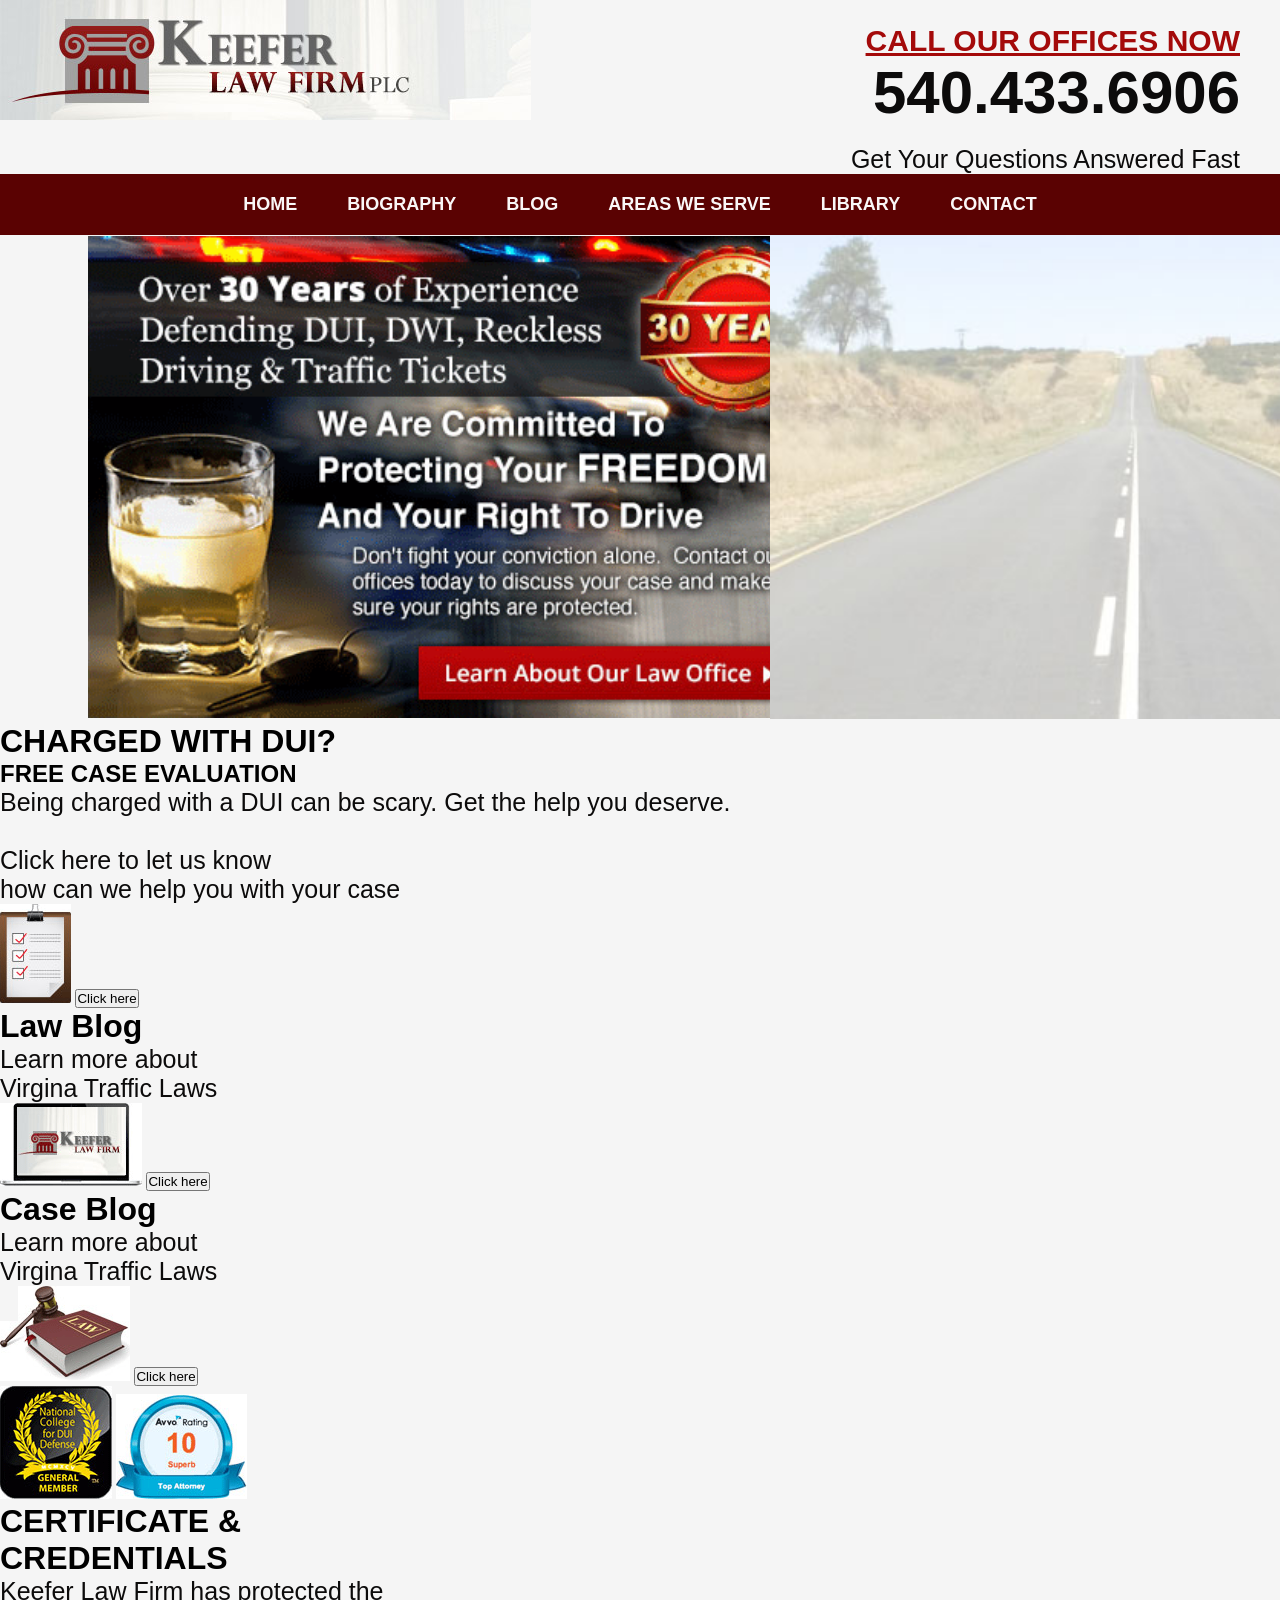
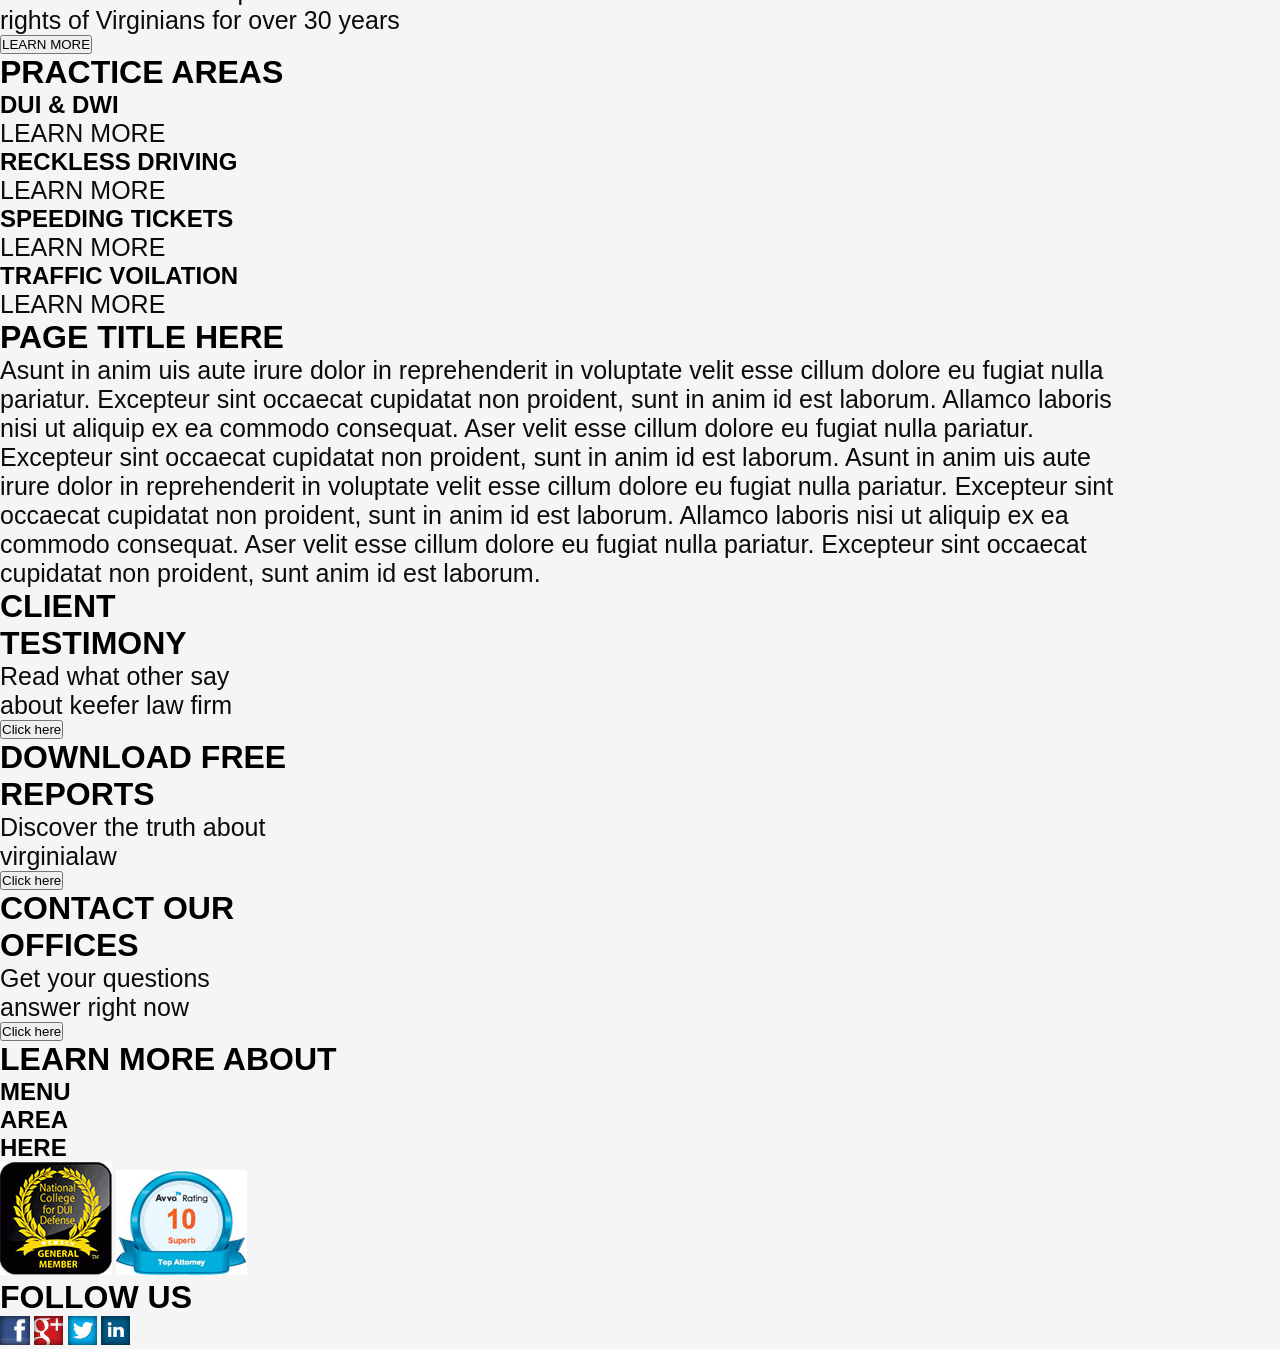
==== Design/index.html @ 9db51e15 "KAFEERLF" ====
<!DOCTYPE html>
<html lang="en">

<head>
    <meta charset="UTF-8">
    <meta name="viewport" content="width=device-width, initial-scale=1.0">
    <title>Kafeer Law Firm</title>
    <link rel="stylesheet" href="Style.css">
</head>

<body>
    <div class="Header-logo">
        <img src="images/logo.png" alt="Kafeer Law Firm Logo">
    </div>
    <div class="class-contact">
        <h2>CALL OUR OFFICES NOW</h2>
        <p class="class-Number">540.433.6906</p><br>
        <p>Get Your Questions Answered Fast</p>
    </div>
    <div class="class-kafeer">
        <header class="class-Header">
            <div class="Class-About">
                <nav class="class-Navbar">

                    <p>HOME</p>
                    <p>BIOGRAPHY</p>
                    <p>BLOG</p>
                    <p>AREAS WE SERVE</p>
                    <p>LIBRARY</p>
                    <p>CONTACT</p>

                </nav>
            </div>
        </header>
    </div>
    <!-- left column -->
    <main class="class-main">
        <!-- <section class="banner"> -->
        <div class="class-img">
            <img src="images/gurantee_banner.gif" alt="Kafeer Law Firm Office">
        </div>
        <!-- Right column -->
        <!-- <aside class="form-section"> -->
        <div class="class-form">
            <img src="images/form_bg.jpg" alt="Kafeer Law Firm Office">
            <!-- <div class="text-block">
                <h1 class="class-question">QUESTIONS?</h1>
                <p>Have a <strong>Question</strong> About Your Case?</p>
                <form>
                    <label for="name">NAME:</label>
                    <input type="text" id="name" name="name"><br>
                    <label for="email">EMAIL:</label>
                    <input type="email" id="email" name="email"><br>
                    <label for="tel">Phone:</label>
                    <input type="tel" id="tel" name="tel"><br>
                    <textarea placeholder="Tell us about your case here..." rows="7"></textarea>
                    <button type="submit">Ask Us About Your Case</button>
                </form>
            </div> -->
        </div>
    </main>
    <div class="">
        <h1>CHARGED WITH DUI?</h1>
        <h2>FREE CASE EVALUATION</h2>
        <p> Being charged with a DUI
            can be scary. Get the help
            you deserve.<br><br>
            Click here to let us know<br>
            how can we help you with your case
        </p>
        <img src="images/paste_board.gif" alt="clip board">
        <button>Click here</button>
    </div>
    <div>
        <h1>Law Blog</h1>
        <p>Learn more about<br>Virgina Traffic Laws</p>
        <img src="images/pic1.gif" alt="loho screen">
        <button>Click here</button>
    </div>
    <div>
        <h1>Case Blog</h1>
        <p>Learn more about<br>Virgina Traffic Laws</p>
        <img src="images/order_icon.gif" alt="loho screen">
        <button>Click here</button>
    </div>
    <div>
        <img src="images/national_college_large.gif" alt="loho screen">
        <img src="images/avo_rating_large.gif" alt="loho screen">
        <h1>CERTIFICATE &<br> CREDENTIALS</h1>
        <p>Keefer Law Firm has protected the<br> rights of Virginians for over 30 years</p>
        <button>LEARN MORE</button>
    </div>
    <div>
        <h1>PRACTICE AREAS</h1>
        <div class="dui">
            <h2>DUI & DWI</h2>
            <p>LEARN MORE</p>
        </div>
        <div class="dui">
            <h2>RECKLESS DRIVING</h2>
            <p>LEARN MORE</p>

        </div>
        <div class="dui">
            <h2>SPEEDING TICKETS</h2>
            <p>LEARN MORE</p>

        </div>
        <div class="dui">
            <h2>TRAFFIC VOILATION</h2>
            <p>LEARN MORE</p>

        </div>
        <div>
            <H1>
                <h1>PAGE TITLE HERE</H1>
                <p>Asunt in anim uis aute irure dolor in reprehenderit in voluptate velit esse cillum dolore eu fugiat
                    nulla<br> pariatur. Excepteur sint occaecat cupidatat non proident, sunt in anim id est laborum.
                    Allamco laboris <br>nisi ut aliquip ex ea commodo consequat. Aser velit esse cillum dolore eu fugiat
                    nulla pariatur.<br> Excepteur sint occaecat cupidatat non proident, sunt in anim id est laborum.
                    Asunt in anim uis aute<br> irure dolor in reprehenderit in voluptate velit esse cillum dolore eu
                    fugiat nulla pariatur. Excepteur sint<br> occaecat cupidatat non proident, sunt in anim id est
                    laborum. Allamco laboris nisi ut aliquip ex ea <br>commodo consequat. Aser velit esse cillum dolore
                    eu fugiat nulla pariatur. Excepteur sint occaecat<br> cupidatat non proident, sunt anim id est
                    laborum.</p>
        </div>
        <div>
            <h1>CLIENT<br>TESTIMONY</h1>
            <p>Read what other say<br>about keefer law firm</p>
            <button>Click here</button>
        </div>
        <div>
            <h1>DOWNLOAD FREE<br>REPORTS</h1>
            <p>Discover the truth about<br>virginialaw</p>
            <button>Click here</button>
            <div>
                <h1>CONTACT OUR<br>OFFICES</h1>
                <p>Get your questions<br>answer right now </p>
                <button>Click here</button>
            </div>
        </div>
    </div>
    <div>
        <h1>LEARN MORE ABOUT</h1>
        <h2>MENU<br>AREA<br>HERE</h2>
    </div>
    <div> <img src="images/national_college_large.gif" alt="loho screen">
        <img src="images/avo_rating_large.gif" alt="loho screen">
    </div>
    <footer class="class-social">
        <h1>FOLLOW US</h1>
        <img src="images/fb_icon.gif" alt="fb logo">
        <img src="images/google_icon.gif" alt="google logo">
        <img src="images/twitter_icon.gif" alt="twiitter logo">
        <img src="images/linked_icon.gif" alt="linked logo">

    </footer>
</body>

</html>
---- Design/Style.css ----
* {
    margin: 0;
    padding: 0;
}

body {
    font-family: 'Poppins', sans-serif;
    background: #f5f5f5;
}

class-header {
    width: 100%;
    height: 80px;
    background: #fff;
    display: flex;
    align-items: center;
    justify-content: space-around;
    gap: 5px;
}

.Header-logo {
    align-items: center;
    width: 1500%;
}

.class-contact {
    text-align: right;
    margin-right: 40px;
    margin-top: -100px;
}

.class-contact h2 {
    color: #a40a0a;
    font-size: 30px;
    text-decoration: underline;
}

p {
    color: #0c0b0b;
    font-size: 25px;
}

.class-Number {
    font-size: 60px;
    font-weight: bold;
}

.class-About {
    margin-top: 10px;
    margin-bottom: 1000px;
}

.class-Navbar {
    display: flex;
    justify-content: center;
    background: #5a0202;
    padding: 20px 0;
    gap: 50px;
    align-items: end;


}

.class-Navbar p {
    color: #faf7f7;
    font-size: 18px;
    font-weight: bold;
    float: right;
    active: #3d3b3b;
}

/* Main Layout */
.class-main {
    display: flex;
    align-items: center;
    justify-content: space-around;
    gap: 5px;
}

.class-main img {
    /* flex: 1; */
    /* image takes available space */
    width: 150%;
    /* responsive image */
    height: 150%;
    align-items: start;
    margin-left: 5px;
    margin-right: 5px;

}


.class-form img {
    /* flex: 1; */
    /* image takes available space */
    width: 150%;
    /* responsive image */
    height: 150%;
    gap: 3px;
    align-items: end;
}

/* .class-main form {
     position: relative;
     flex: 1;
     /* form takes available space */
/* display: flex;
     flex-direction: column;
     gap: 15px;
     spacing between inputs
 }

 .text-block {
     position: absolute;
 } */

/* class-form img {} */

/* Form Section */
.class-question {
    background-color: #a40a0a;
    height: 50px;
    width: 210px;
    text-align: center;
}

form-section {
    width: 521px;
    /* set form width */
    height: 321px;
    padding: 20px;
    /* spacing inside */
    /* background-image: url("images/bg.jpg"); */
    background-size: cover;
    /* scale image to cover form */
    background-position: center;
    /* center the image */
    background-repeat: no-repeat;
    /* prevent tiling */
    color: #fff;
    /* text color for readability */

}

.form-section {
    flex: 1;
    background: #eee;
    padding: 2rem;
    position: relative;
}

/* .form-section h2 {
     margin-bottom: 1rem;
     color: #b30000;
 } */

.form-section input,
.form-section textarea {
    width: 30%;
    padding: 0.75rem;
    margin-bottom: 1rem;
    border: 1px solid #ccc;
}

.form-section textarea {
    width: 60%;
    height: 60%;
}

.form-section button {
    width: 70%;
    padding: 0.75rem;
    background: #b30000;
    color: #fff;
    border: none;
    cursor: pointer;
}

footer class-social {
    align-items: left;
    margin-top: 5px;
    margin-bottom: 40px;
}
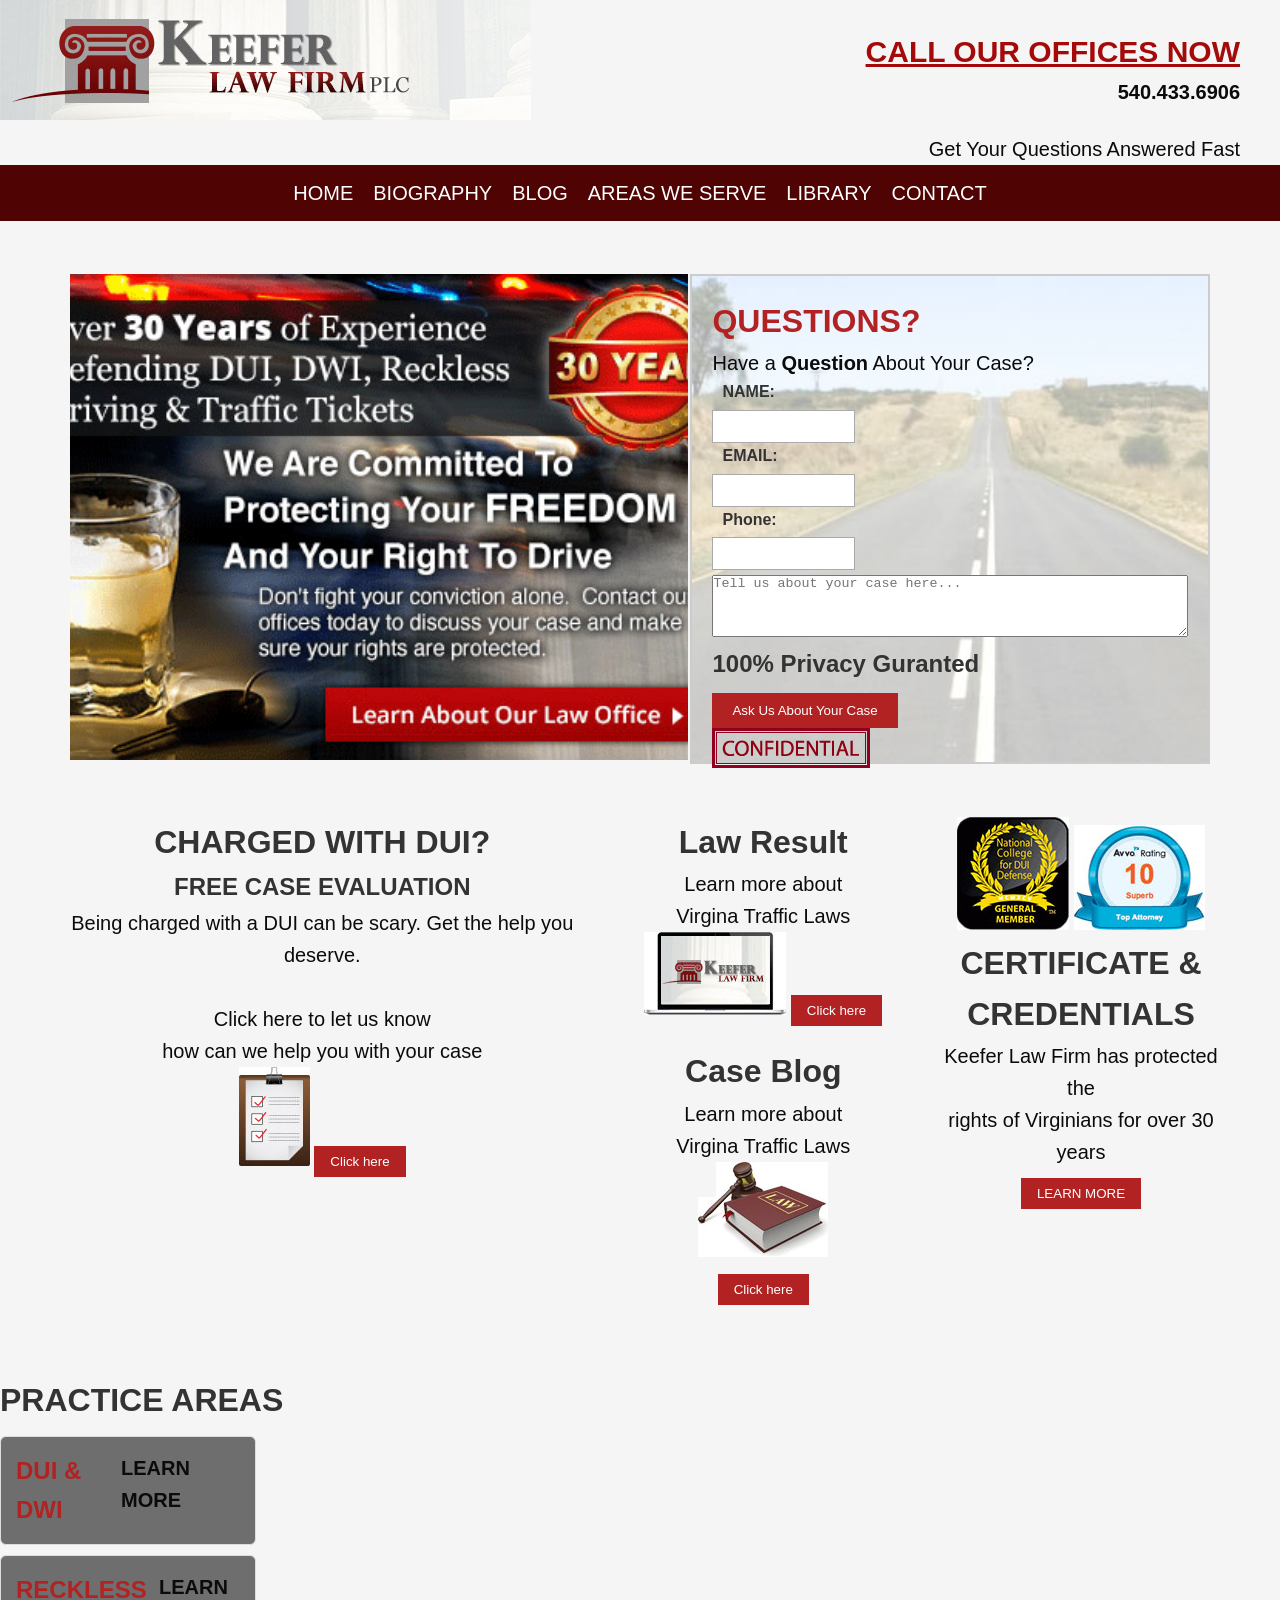
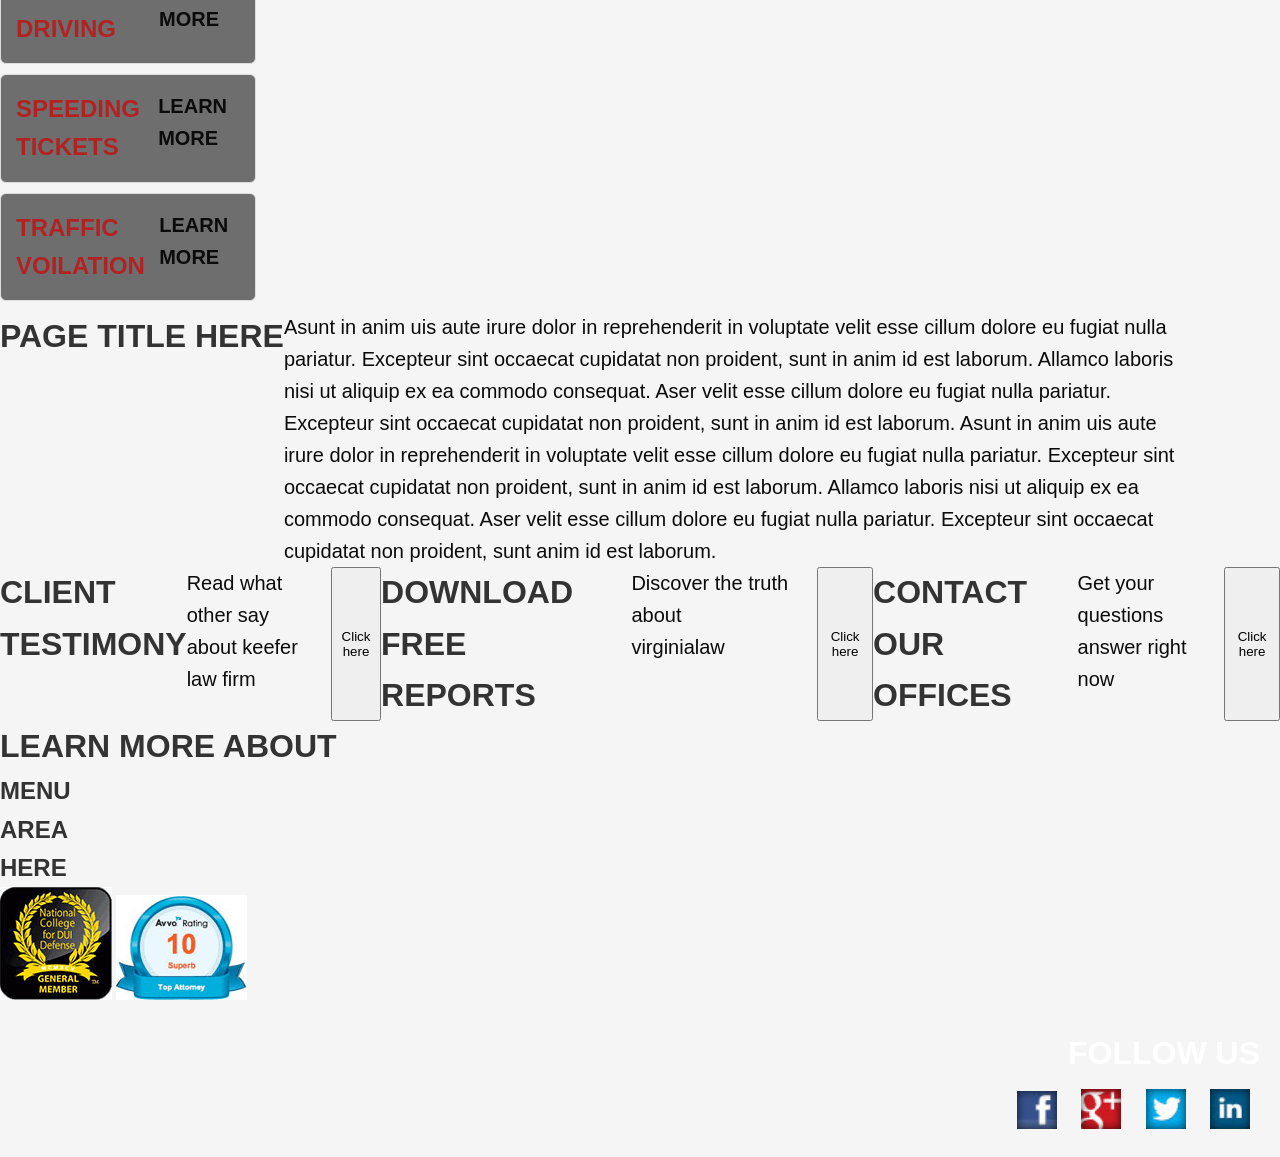
==== commit 63aace0f: "Design" ====
--- a/Design/index.html
+++ b/Design/index.html
@@ -42,8 +42,8 @@
         <!-- Right column -->
         <!-- <aside class="form-section"> -->
         <div class="class-form">
-            <img src="images/form_bg.jpg" alt="Kafeer Law Firm Office">
-            <!-- <div class="text-block">
+            <!-- <img src="images/form_bg.jpg" alt="Kafeer Law Firm Office"> -->
+            <div class="text-block">
                 <h1 class="class-question">QUESTIONS?</h1>
                 <p>Have a <strong>Question</strong> About Your Case?</p>
                 <form>
@@ -53,44 +53,53 @@
                     <input type="email" id="email" name="email"><br>
                     <label for="tel">Phone:</label>
                     <input type="tel" id="tel" name="tel"><br>
-                    <textarea placeholder="Tell us about your case here..." rows="7"></textarea>
-                    <button type="submit">Ask Us About Your Case</button>
+                    <textarea placeholder="Tell us about your case here..." rows="4"></textarea>
+                    <div class="form-button">
+                        <h2>100% Privacy Guranted</h2>
+                        <button type="submit">Ask Us About Your Case</button>
+                    </div>
                 </form>
-            </div> -->
+            </div>
+            <img src="images/confidential.png" alt="confidential image">
         </div>
     </main>
-    <div class="">
-        <h1>CHARGED WITH DUI?</h1>
-        <h2>FREE CASE EVALUATION</h2>
-        <p> Being charged with a DUI
-            can be scary. Get the help
-            you deserve.<br><br>
-            Click here to let us know<br>
-            how can we help you with your case
-        </p>
-        <img src="images/paste_board.gif" alt="clip board">
-        <button>Click here</button>
+    <div class="class-charged">
+        <div class="class-dui">
+            <h1>CHARGED WITH DUI?</h1>
+            <h2>FREE CASE EVALUATION</h2>
+            <p> Being charged with a DUI
+                can be scary. Get the help
+                you deserve.<br><br>
+                Click here to let us know<br>
+                how can we help you with your case
+            </p>
+            <img src="images/paste_board.gif" alt="clip board">
+            <button>Click here</button>
+        </div>
+
+        <div class="class-blog">
+            <h1>Law Result</h1>
+            <p>Learn more about<br>Virgina Traffic Laws</p>
+            <img src="images/pic1.gif" alt="loho screen">
+            <button>Click here</button>
+
+            <div>
+                <h1>Case Blog</h1>
+                <p>Learn more about<br>Virgina Traffic Laws</p>
+                <img src="images/order_icon.gif" alt="loho screen">
+                <button>Click here</button>
+            </div>
+        </div>
+
+        <div class="class-Nawards">
+            <img src="images/national_college_large.gif" alt="loho screen">
+            <img src="images/avo_rating_large.gif" alt="loho screen">
+            <h1>CERTIFICATE &<br> CREDENTIALS</h1>
+            <p>Keefer Law Firm has protected the<br> rights of Virginians for over 30 years</p>
+            <button>LEARN MORE</button>
+        </div>
     </div>
-    <div>
-        <h1>Law Blog</h1>
-        <p>Learn more about<br>Virgina Traffic Laws</p>
-        <img src="images/pic1.gif" alt="loho screen">
-        <button>Click here</button>
-    </div>
-    <div>
-        <h1>Case Blog</h1>
-        <p>Learn more about<br>Virgina Traffic Laws</p>
-        <img src="images/order_icon.gif" alt="loho screen">
-        <button>Click here</button>
-    </div>
-    <div>
-        <img src="images/national_college_large.gif" alt="loho screen">
-        <img src="images/avo_rating_large.gif" alt="loho screen">
-        <h1>CERTIFICATE &<br> CREDENTIALS</h1>
-        <p>Keefer Law Firm has protected the<br> rights of Virginians for over 30 years</p>
-        <button>LEARN MORE</button>
-    </div>
-    <div>
+    <div class="practice">
         <h1>PRACTICE AREAS</h1>
         <div class="dui">
             <h2>DUI & DWI</h2>
@@ -111,25 +120,28 @@
             <p>LEARN MORE</p>
 
         </div>
-        <div>
-            <H1>
-                <h1>PAGE TITLE HERE</H1>
-                <p>Asunt in anim uis aute irure dolor in reprehenderit in voluptate velit esse cillum dolore eu fugiat
-                    nulla<br> pariatur. Excepteur sint occaecat cupidatat non proident, sunt in anim id est laborum.
-                    Allamco laboris <br>nisi ut aliquip ex ea commodo consequat. Aser velit esse cillum dolore eu fugiat
-                    nulla pariatur.<br> Excepteur sint occaecat cupidatat non proident, sunt in anim id est laborum.
-                    Asunt in anim uis aute<br> irure dolor in reprehenderit in voluptate velit esse cillum dolore eu
-                    fugiat nulla pariatur. Excepteur sint<br> occaecat cupidatat non proident, sunt in anim id est
-                    laborum. Allamco laboris nisi ut aliquip ex ea <br>commodo consequat. Aser velit esse cillum dolore
-                    eu fugiat nulla pariatur. Excepteur sint occaecat<br> cupidatat non proident, sunt anim id est
-                    laborum.</p>
+        <div class="title">
+            <h1>PAGE TITLE HERE</H1>
+            <p>Asunt in anim uis aute irure dolor in reprehenderit in voluptate velit esse cillum dolore eu
+                fugiat
+                nulla<br> pariatur. Excepteur sint occaecat cupidatat non proident, sunt in anim id est laborum.
+                Allamco laboris <br>nisi ut aliquip ex ea commodo consequat. Aser velit esse cillum dolore eu
+                fugiat
+                nulla pariatur.<br> Excepteur sint occaecat cupidatat non proident, sunt in anim id est laborum.
+                Asunt in anim uis aute<br> irure dolor in reprehenderit in voluptate velit esse cillum dolore eu
+                fugiat nulla pariatur. Excepteur sint<br> occaecat cupidatat non proident, sunt in anim id est
+                laborum. Allamco laboris nisi ut aliquip ex ea <br>commodo consequat. Aser velit esse cillum
+                dolore
+                eu fugiat nulla pariatur. Excepteur sint occaecat<br> cupidatat non proident, sunt anim id est
+                laborum.</p>
         </div>
-        <div>
-            <h1>CLIENT<br>TESTIMONY</h1>
-            <p>Read what other say<br>about keefer law firm</p>
-            <button>Click here</button>
-        </div>
-        <div>
+        <div class="client">
+
+            <div>
+                <h1>CLIENT<br>TESTIMONY</h1>
+                <p>Read what other say<br>about keefer law firm</p>
+                <button>Click here</button>
+            </div>
             <h1>DOWNLOAD FREE<br>REPORTS</h1>
             <p>Discover the truth about<br>virginialaw</p>
             <button>Click here</button>
--- a/Design/Style.css
+++ b/Design/Style.css
@@ -1,14 +1,19 @@
+/* Reset & Base */
 * {
     margin: 0;
     padding: 0;
+    box-sizing: border-box;
 }
 
 body {
-    font-family: 'Poppins', sans-serif;
+    font-family: Arial, sans-serif;
+    line-height: 1.6;
     background: #f5f5f5;
-}
-
-class-header {
+    color: #333;
+}
+
+/* Header */
+.class-header {
     width: 100%;
     height: 80px;
     background: #fff;
@@ -18,9 +23,9 @@
     gap: 5px;
 }
 
-.Header-logo {
+.class-Header-logo {
     align-items: center;
-    width: 1500%;
+    width: 2800%;
 }
 
 .class-contact {
@@ -37,147 +42,240 @@
 
 p {
     color: #0c0b0b;
-    font-size: 25px;
+    font-size: 20px;
 }
 
 .class-Number {
-    font-size: 60px;
+    font-size: 30;
+    font-weight: bolder;
+
+}
+
+/* Navigation */
+.class-Navbar {
+    display: flex;
+    justify-content: center;
+    gap: 20px;
+    background-color: #4f0303;
+    padding: 12px;
+}
+
+.class-Navbar p {
+    color: white;
+    font-weight: normal;
+    cursor: pointer;
+    margin: 0;
+}
+
+.class-Navbar p:hover {
+    color: #010000;
+    border-block-color: 2px;
+}
+
+/* Main Banner & Form */
+.class-main {
+    display: flex;
+    justify-content: space-between;
+    align-items: stretch;
+    margin: 3px auto;
+    /* max-width: 1200px; */
+    gap: 4px;
+}
+
+.class-img {
+    flex: 1 60%;
+    /* take equal space */
+}
+
+.class-img img {
+    width: 90%;
+    /* fill container width */
+    height: 90%;
+    /* fill container height */
+    object-fit: cover;
+    /* keep proportions */
+    margin-top: 50px;
+    margin-left: 70px;
+
+}
+
+
+/* Right child (form) */
+.class-form {
+    flex: 1 45%;
+    /* take equal space */
+    background: url("images/form_bg.jpg") no-repeat center;
+    background-size: cover;
+    padding: 20px;
+    border: 2px solid #ccc;
+    height: 490px;
+    /* increase height */
+    margin-top: 50px;
+    margin-right: 70px;
+
+}
+
+.class-form h1 {
+    color: #b22222;
+}
+
+.class-form label {
+    display: block;
+    margin-left: 10px;
     font-weight: bold;
 }
 
-.class-About {
+.class-form input {
+    width: 30%;
+    padding: 8px;
+    margin-top: 5px;
+    border: 1px solid #aaa;
+}
+
+.class-form textarea {
+    width: 100%;
+    /* height: 10%; */
+    margin-top: 5px;
+
+}
+
+.class-button {
+    display: flex;
+    gap: 2px;
+    justify-content: space-around;
+
+}
+
+.class-form button {
+    background: #b22222;
+    color: white;
+    border: none;
+    padding: 10px 20px;
     margin-top: 10px;
-    margin-bottom: 1000px;
-}
-
-.class-Navbar {
-    display: flex;
-    justify-content: center;
-    background: #5a0202;
-    padding: 20px 0;
-    gap: 50px;
-    align-items: end;
-
-
-}
-
-.class-Navbar p {
-    color: #faf7f7;
-    font-size: 18px;
+    cursor: pointer;
+}
+
+.class-form button:hover {
+    background: #8b1a1a;
+}
+
+/* Section Blocks */
+.class-charged {
+    display: flex;
+    justify-content: stretch;
+    gap: 5px;
+    padding: 30px;
+}
+
+. class-dui {
+    width: ;
+
+}
+
+.div class-blog {
+    flex: 1 50%;
+    display: flex;
+    flex-direction: column;
+
+}
+
+.div class-Nawards {
+    flex: 1;
+
+}
+
+.class-charged div {
+    padding: 20px;
+    text-align: center;
+}
+
+.class-charged button {
+    background: #b22222;
+    color: white;
+    border: none;
+    padding: 8px 16px;
+    margin-top: 10px;
+    cursor: pointer;
+}
+
+.class-charged button:hover {
+    background: #8b1a1a;
+}
+
+/* Practice Areas */
+.practice div {
+    display: flex;
+    /* justify-content: space-between;
+    gap: 2px; */
+
+}
+
+.dui {
+    flex: 1;
+    background: #6f6e6e;
+    border: 1px solid #ddd;
+    height: 20%;
+    width: 20%;
+    padding: 15px;
+    margin: 10px 0;
+    border-radius: 6px;
+}
+
+.dui h2 {
+    color: #b22222;
+}
+
+.dui p {
     font-weight: bold;
-    float: right;
-    active: #3d3b3b;
-}
-
-/* Main Layout */
-.class-main {
-    display: flex;
-    align-items: center;
-    justify-content: space-around;
-    gap: 5px;
-}
-
-.class-main img {
-    /* flex: 1; */
-    /* image takes available space */
-    width: 150%;
-    /* responsive image */
-    height: 150%;
-    align-items: start;
-    margin-left: 5px;
-    margin-right: 5px;
-
-}
-
-
-.class-form img {
-    /* flex: 1; */
-    /* image takes available space */
-    width: 150%;
-    /* responsive image */
-    height: 150%;
-    gap: 3px;
-    align-items: end;
-}
-
-/* .class-main form {
-     position: relative;
-     flex: 1;
-     /* form takes available space */
-/* display: flex;
-     flex-direction: column;
-     gap: 15px;
-     spacing between inputs
- }
-
- .text-block {
-     position: absolute;
- } */
-
-/* class-form img {} */
-
-/* Form Section */
-.class-question {
-    background-color: #a40a0a;
-    height: 50px;
-    width: 210px;
-    text-align: center;
-}
-
-form-section {
-    width: 521px;
-    /* set form width */
-    height: 321px;
+    cursor: pointer;
+}
+
+.dui p:hover {
+    color: #8b1a1a;
+}
+
+.div class-title {
+    flex: 1;
+}
+
+.div class-clieny {
+    flex: 1;
+}
+
+/* Footer */
+.class-social {
+    color: white;
+    text-align: right;
     padding: 20px;
-    /* spacing inside */
-    /* background-image: url("images/bg.jpg"); */
-    background-size: cover;
-    /* scale image to cover form */
-    background-position: center;
-    /* center the image */
-    background-repeat: no-repeat;
-    /* prevent tiling */
-    color: #fff;
-    /* text color for readability */
-
-}
-
-.form-section {
-    flex: 1;
-    background: #eee;
-    padding: 2rem;
-    position: relative;
-}
-
-/* .form-section h2 {
-     margin-bottom: 1rem;
-     color: #b30000;
- } */
-
-.form-section input,
-.form-section textarea {
-    width: 30%;
-    padding: 0.75rem;
-    margin-bottom: 1rem;
-    border: 1px solid #ccc;
-}
-
-.form-section textarea {
-    width: 60%;
-    height: 60%;
-}
-
-.form-section button {
-    width: 70%;
-    padding: 0.75rem;
-    background: #b30000;
-    color: #fff;
-    border: none;
-    cursor: pointer;
-}
-
-footer class-social {
-    align-items: left;
-    margin-top: 5px;
-    margin-bottom: 40px;
+}
+
+.class-social h1 {
+    margin-bottom: 10px;
+}
+
+.class-social img {
+    width: 40px;
+    margin: 0 10px;
+    cursor: pointer;
+}
+
+.class-social img:hover {
+    transform: scale(1.1);
+}
+
+/* Responsive */
+@media (max-width: 768px) {
+    .class-main {
+        flex-direction: column;
+        align-items: center;
+    }
+
+    .class-form {
+        width: 90%;
+        margin-top: 20px;
+    }
+
+    .class-Navbar {
+        flex-wrap: wrap;
+    }
 }
